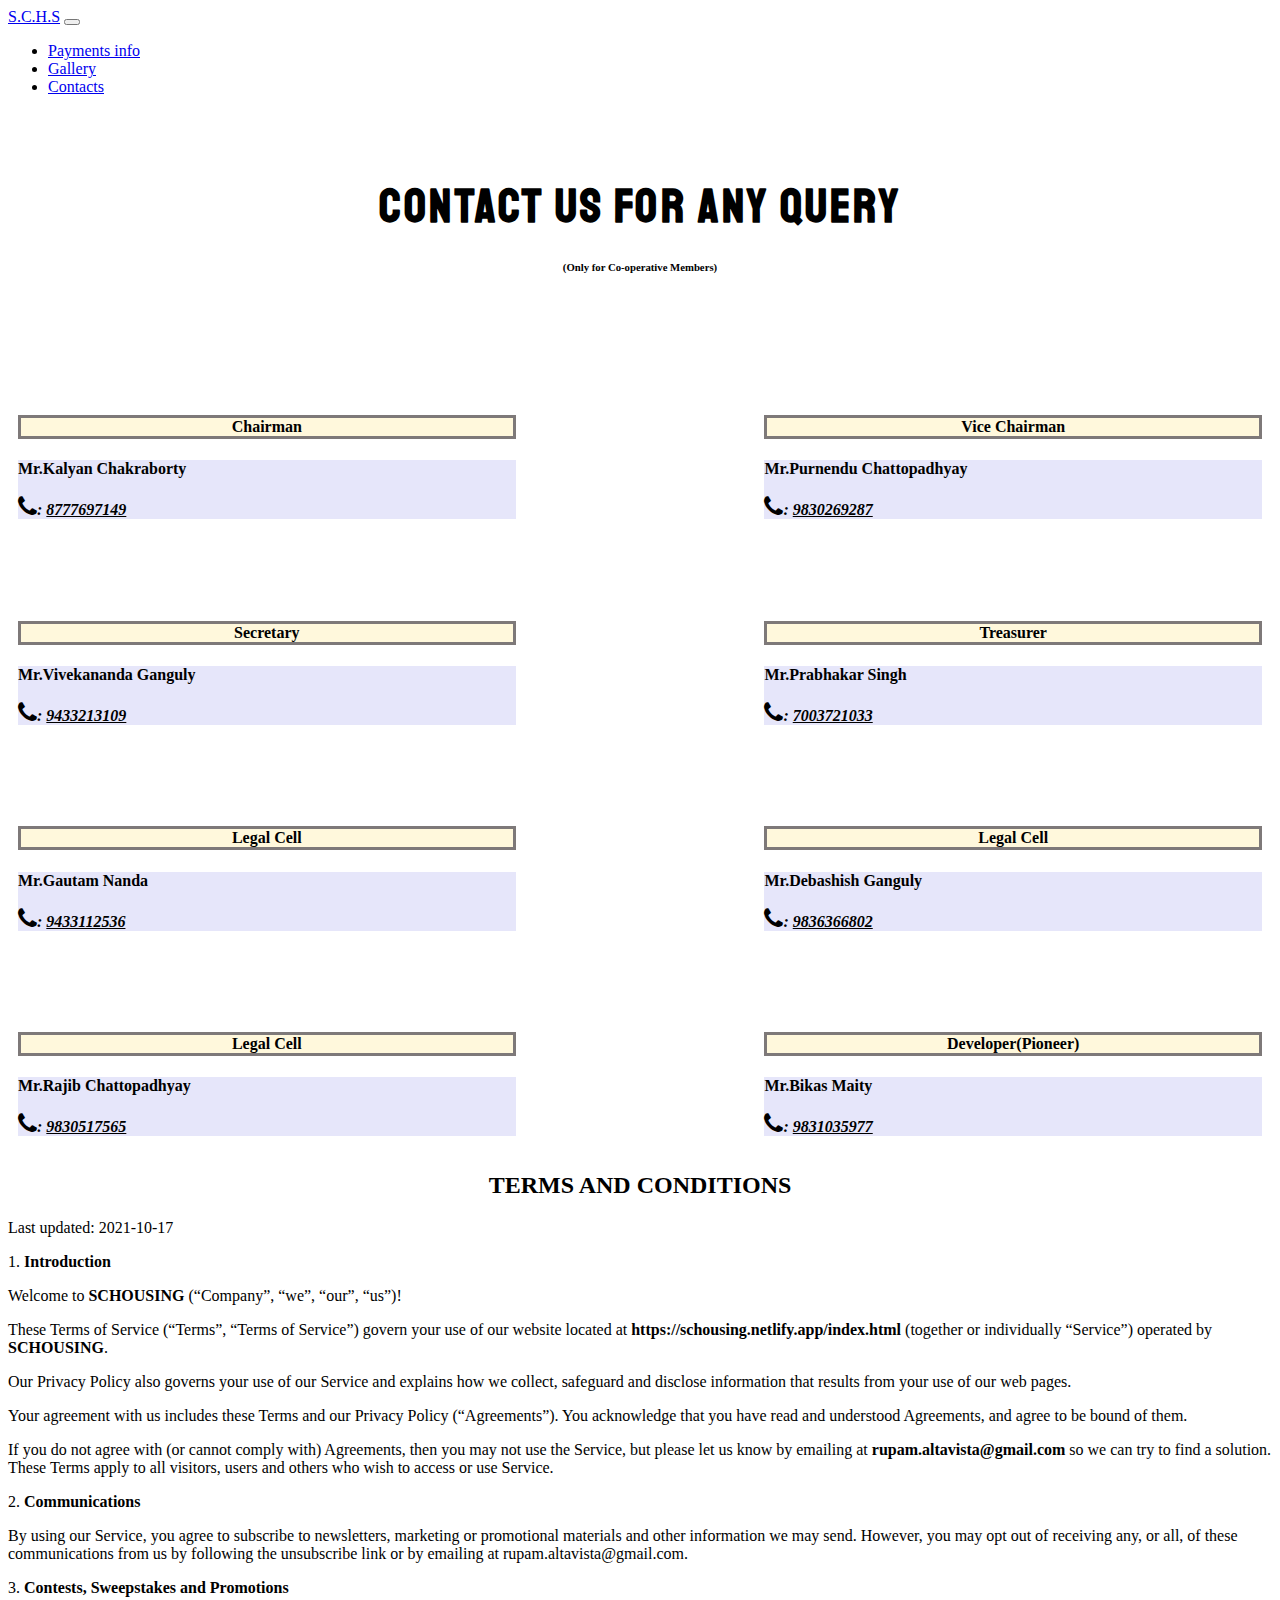
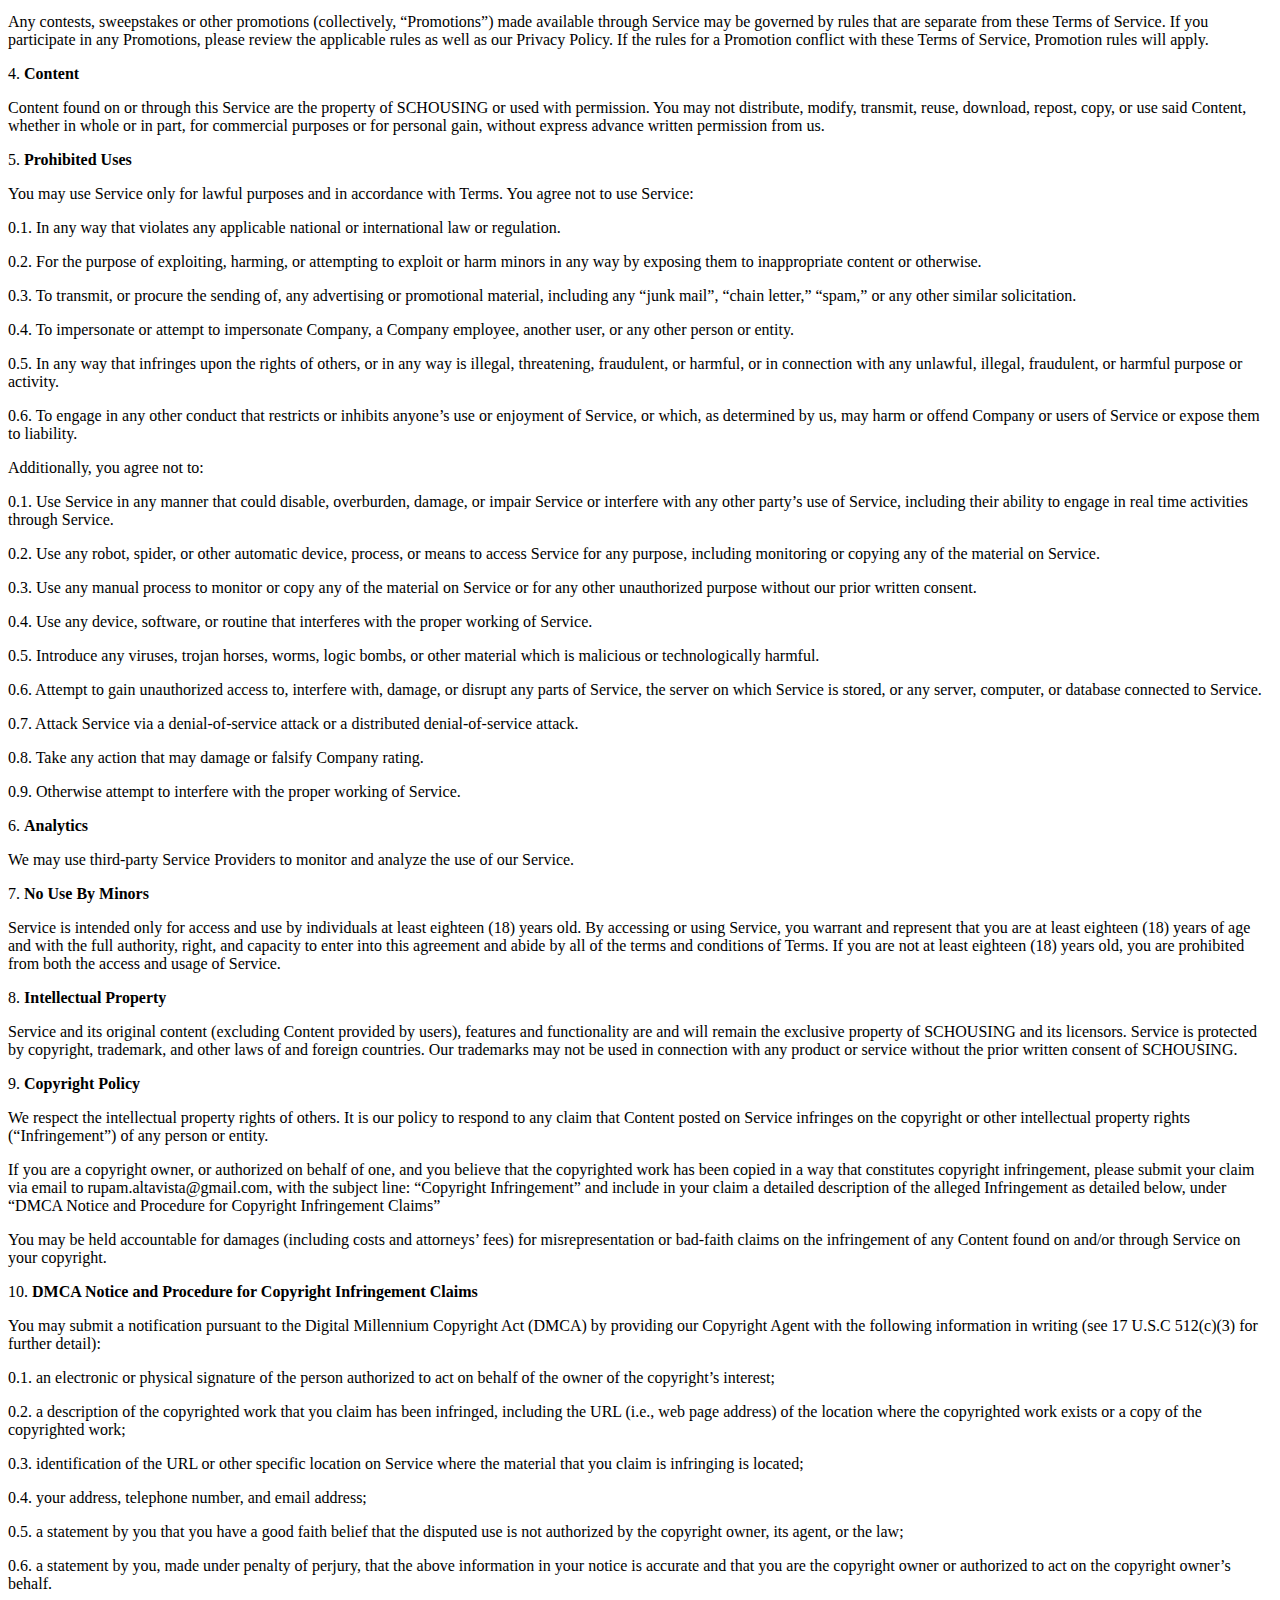
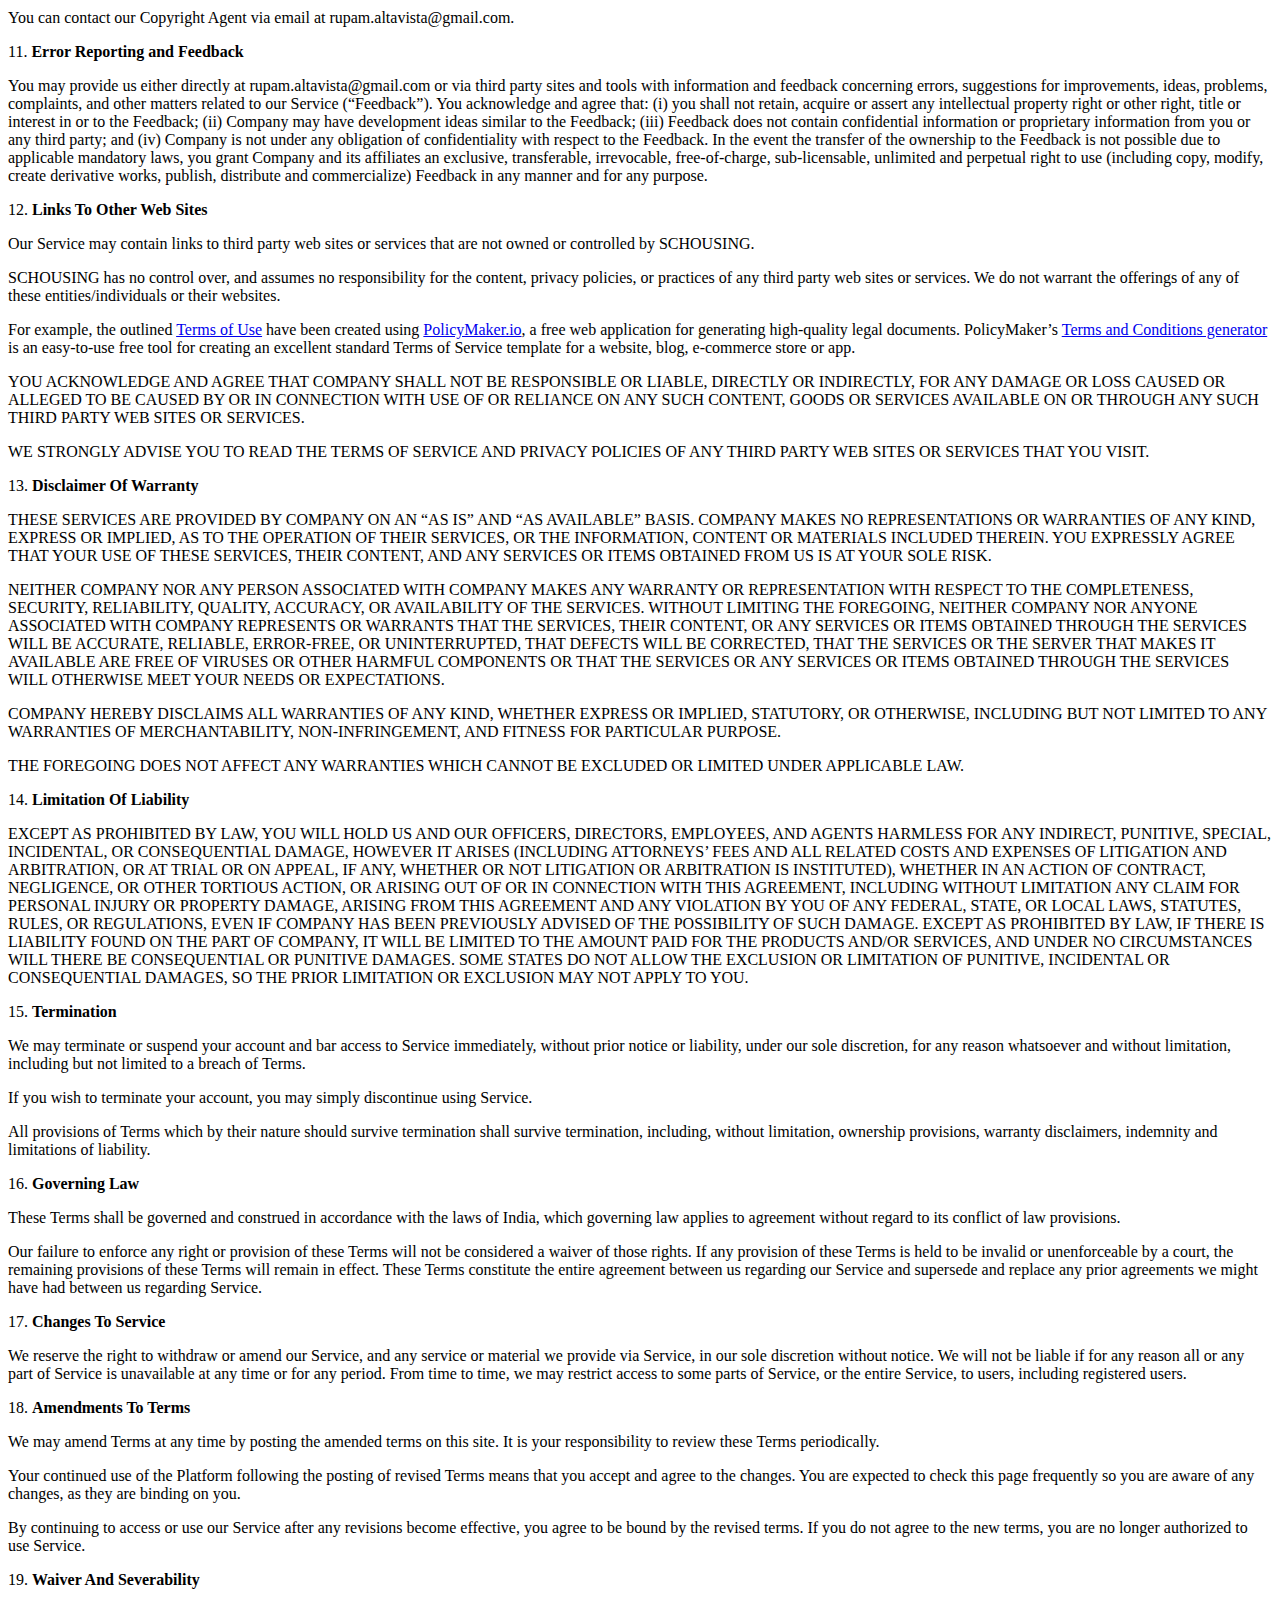
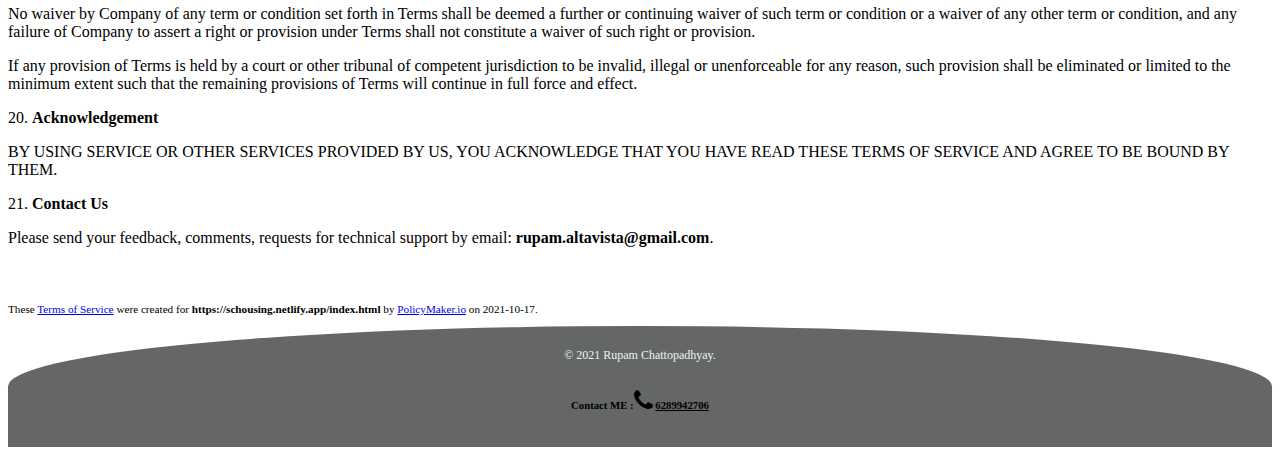
==== contacts.html @ b2fb1ac2 "Add files via upload" ====
<!DOCTYPE html>
<html lang="en">

<head>
    <meta charset="UTF-8">
    <meta http-equiv="X-UA-Compatible" content="IE=edge">
    <meta name="viewport" content="width=device-width, initial-scale=1.0">
    <link rel="icon" href="icon.png" type="image/x-icon">
    <link rel="stylesheet" href="css/styles.css">
    <link rel="stylesheet" href="https://cdnjs.cloudflare.com/ajax/libs/font-awesome/4.7.0/css/font-awesome.min.css">
    <link href="https://fonts.googleapis.com/css?family=Merriweather|Montserrat|Sacramento" rel="stylesheet">
    <link rel="icon" href="favicon.ico">
    <link rel="preconnect" href="https://fonts.googleapis.com">
    <link rel="preconnect" href="https://fonts.gstatic.com" crossorigin>
    <link href="https://fonts.googleapis.com/css2?family=Staatliches&display=swap" rel="stylesheet">
    <link href="https://cdn.jsdelivr.net/npm/bootstrap@5.0.2/dist/css/bootstrap.min.css" rel="stylesheet" integrity="sha384-EVSTQN3/azprG1Anm3QDgpJLIm9Nao0Yz1ztcQTwFspd3yD65VohhpuuCOmLASjC" crossorigin="anonymous">
    <!-- JavaScript Bundle with Popper -->
    <script src="https://cdn.jsdelivr.net/npm/bootstrap@5.0.2/dist/js/bootstrap.bundle.min.js" integrity="sha384-MrcW6ZMFYlzcLA8Nl+NtUVF0sA7MsXsP1UyJoMp4YLEuNSfAP+JcXn/tWtIaxVXM" crossorigin="anonymous"></script>
    <title>SCHS</title>
</head>

<body>
    <nav class="navbar fixed-top navbar-dark bg-dark" aria-label="First navbar example">
        <div class="container-fluid">
            <a class="navbar-brand" href="index.html">S.C.H.S</a>
            <button class="navbar-toggler" type="button" data-bs-toggle="collapse" data-bs-target="#navbarsExample01" aria-controls="navbarsExample01" aria-expanded="false" aria-label="Toggle navigation">
        <span class="navbar-toggler-icon"></span>
      </button>

            <div class="collapse navbar-collapse" id="navbarsExample01">
                <ul class="navbar-nav me-auto mb-2">
                    <li class="nav-item">
                        <a class="nav-link active" aria-current="page" href="payments.html">Payments info</a>
                    </li>
                    <li class="nav-item">
                        <a class="nav-link" href="gallery.html">Gallery</a>
                    </li>
                    <li class="nav-item">
                        <a class="nav-link" href="contacts.html" tabindex="-1" aria-disabled="true">Contacts</a>
                    </li>
                    <!--    <li class="nav-item dropdown">
                        <a class="nav-link dropdown-toggle" href="#" id="dropdown01" data-bs-toggle="dropdown" aria-expanded="false">E-Info's</a>
                        <ul class="dropdown-menu" aria-labelledby="dropdown01">
                            <li><a class="dropdown-item" href="#">Docs</a></li>
                            <li><a class="dropdown-item" href="#">Emergency Helpline</a></li>
                            <li><a class="dropdown-item" href="#">Near us</a></li>
                        </ul>
                    </li>-->
                </ul>
                <!--<form>
                    <input class="form-control" type="text" placeholder="Search" aria-label="Search">
                </form>-->
            </div>
        </div>
    </nav>


    <div class="container">

        <div class="well" style="text-align:center"><b>Contact Us for any Query</b></div>
        <h6 style="text-align: center;">(Only for Co-operative Members)</h6>
        <div class="panel-tol">
            <ul class="ul_1">

                <!--<div class="col-md-6">-->
                <div class="col-md-pan1">

                    <div class="panel-heading text-center">

                        <h4 class="panel-title">Chairman</h4>

                    </div>
                    <div class="panel-body">
                        <p>Mr.Kalyan Chakraborty</p>
                        <address>
				  		<strong><i class="fa fa-phone" style="font-size:24px"></i>:</strong>  <a id="tele" href="tel:8777697149">8777697149</a> 
					</address>
                    </div>

                </div>
                <div class="col-md-pan">

                    <div class="panel-heading text-center">

                        <h4 class="panel-title">Vice Chairman</h4>

                    </div>
                    <div class="panel-body">
                        <p>Mr.Purnendu Chattopadhyay</p>
                        <address>
				  		<strong><i class="fa fa-phone" style="font-size:24px"></i>:</strong>  <a id="tele" href="tel:9830269287">9830269287</a> 
					</address>
                    </div>

                </div>
                <div class="col-md-pan1">

                    <div class="panel-heading text-center">

                        <h4 class="panel-title"> Secretary</h4>

                    </div>
                    <div class="panel-body">
                        <p>Mr.Vivekananda Ganguly</p>
                        <address>
				  		<strong><i class="fa fa-phone" style="font-size:24px"></i>:</strong>  <a id="tele" href="tel:9433213109">9433213109</a> 
					</address>
                    </div>

                </div>
                <div class="col-md-pan">

                    <div class="panel-heading text-center">

                        <h4 class="panel-title">Treasurer</h4>

                    </div>
                    <div class="panel-body">
                        <p>Mr.Prabhakar Singh</p>
                        <address>
				  		<strong><i class="fa fa-phone" style="font-size:24px"></i>:</strong>  <a id="tele" href="tel:7003721033">7003721033</a> 
					</address>
                    </div>

                </div>
                <div class="col-md-pan1">

                    <div class="panel-heading text-center">

                        <h4 class="panel-title">Legal Cell</h4>

                    </div>
                    <div class="panel-body">
                        <p>Mr.Gautam Nanda</p>
                        <address>
				  		<strong><i class="fa fa-phone" style="font-size:24px"></i>:</strong>  <a id="tele" href="tel:9433112536">9433112536</a> 
					</address>
                    </div>

                </div>
                <div class="col-md-pan">

                    <div class="panel-heading text-center">

                        <h4 class="panel-title">Legal Cell</h4>

                    </div>
                    <div class="panel-body">
                        <p>Mr.Debashish Ganguly</p>
                        <address>
				  		<strong><i class="fa fa-phone" style="font-size:24px"></i>:</strong>  <a id="tele" href="tel:9836366802">9836366802</a> 
					</address>
                    </div>

                </div>
                <div class="col-md-pan1">

                    <div class="panel-heading text-center">

                        <h4 class="panel-title">Legal Cell</h4>

                    </div>
                    <div class="panel-body">
                        <p>Mr.Rajib Chattopadhyay</p>
                        <address>
				  		<strong><i class="fa fa-phone" style="font-size:24px"></i>:</strong>  <a id="tele" href="tel:9830517565">9830517565</a> 
					</address>
                    </div>

                </div>
                <div class="col-md-pan">

                    <div class="panel-heading text-center">

                        <h4 class="panel-title">Developer(Pioneer)</h4>

                    </div>
                    <div class="panel-body">
                        <p>Mr.Bikas Maity</p>
                        <address>
				  		<strong><i class="fa fa-phone" style="font-size:24px"></i>:</strong>  <a id="tele" href="tel:9831035977">9831035977</a> 
					</address>
                    </div>

                </div>

        </div>
        </ul>
    </div>
    <div>

        <h2 style="text-align: center;"><b>TERMS AND CONDITIONS</b></h2>
        <p>Last updated: 2021-10-17</p>
        <p>1. <b>Introduction</b></p>
        <p>Welcome to <b>SCHOUSING</b> (“Company”, “we”, “our”, “us”)!</p>
        <p>These Terms of Service (“Terms”, “Terms of Service”) govern your use of our website located at <b>https://schousing.netlify.app/index.html</b> (together or individually “Service”) operated by <b>SCHOUSING</b>.</p>
        <p>Our Privacy Policy also governs your use of our Service and explains how we collect, safeguard and disclose information that results from your use of our web pages.</p>
        <p>Your agreement with us includes these Terms and our Privacy Policy (“Agreements”). You acknowledge that you have read and understood Agreements, and agree to be bound of them.</p>
        <p>If you do not agree with (or cannot comply with) Agreements, then you may not use the Service, but please let us know by emailing at <b>rupam.altavista@gmail.com</b> so we can try to find a solution. These Terms apply to all visitors, users and
            others who wish to access or use Service.</p>
        <p>2. <b>Communications</b></p>
        <p>By using our Service, you agree to subscribe to newsletters, marketing or promotional materials and other information we may send. However, you may opt out of receiving any, or all, of these communications from us by following the unsubscribe
            link or by emailing at rupam.altavista@gmail.com.</p>

        <p>3. <b>Contests, Sweepstakes and Promotions</b></p>
        <p>Any contests, sweepstakes or other promotions (collectively, “Promotions”) made available through Service may be governed by rules that are separate from these Terms of Service. If you participate in any Promotions, please review the applicable
            rules as well as our Privacy Policy. If the rules for a Promotion conflict with these Terms of Service, Promotion rules will apply.</p>


        <p>4. <b>Content</b></p>
        <p>Content found on or through this Service are the property of SCHOUSING or used with permission. You may not distribute, modify, transmit, reuse, download, repost, copy, or use said Content, whether in whole or in part, for commercial purposes
            or for personal gain, without express advance written permission from us.</p>
        <p>5. <b>Prohibited Uses</b></p>
        <p>You may use Service only for lawful purposes and in accordance with Terms. You agree not to use Service:</p>
        <p>0.1. In any way that violates any applicable national or international law or regulation.</p>
        <p>0.2. For the purpose of exploiting, harming, or attempting to exploit or harm minors in any way by exposing them to inappropriate content or otherwise.</p>
        <p>0.3. To transmit, or procure the sending of, any advertising or promotional material, including any “junk mail”, “chain letter,” “spam,” or any other similar solicitation.</p>
        <p>0.4. To impersonate or attempt to impersonate Company, a Company employee, another user, or any other person or entity.</p>
        <p>0.5. In any way that infringes upon the rights of others, or in any way is illegal, threatening, fraudulent, or harmful, or in connection with any unlawful, illegal, fraudulent, or harmful purpose or activity.</p>
        <p>0.6. To engage in any other conduct that restricts or inhibits anyone’s use or enjoyment of Service, or which, as determined by us, may harm or offend Company or users of Service or expose them to liability.</p>
        <p>Additionally, you agree not to:</p>
        <p>0.1. Use Service in any manner that could disable, overburden, damage, or impair Service or interfere with any other party’s use of Service, including their ability to engage in real time activities through Service.</p>
        <p>0.2. Use any robot, spider, or other automatic device, process, or means to access Service for any purpose, including monitoring or copying any of the material on Service.</p>
        <p>0.3. Use any manual process to monitor or copy any of the material on Service or for any other unauthorized purpose without our prior written consent.</p>
        <p>0.4. Use any device, software, or routine that interferes with the proper working of Service.</p>
        <p>0.5. Introduce any viruses, trojan horses, worms, logic bombs, or other material which is malicious or technologically harmful.</p>
        <p>0.6. Attempt to gain unauthorized access to, interfere with, damage, or disrupt any parts of Service, the server on which Service is stored, or any server, computer, or database connected to Service.</p>
        <p>0.7. Attack Service via a denial-of-service attack or a distributed denial-of-service attack.</p>
        <p>0.8. Take any action that may damage or falsify Company rating.</p>
        <p>0.9. Otherwise attempt to interfere with the proper working of Service.</p>
        <p>6. <b>Analytics</b></p>
        <p>We may use third-party Service Providers to monitor and analyze the use of our Service.</p>
        <p>7. <b>No Use By Minors</b></p>
        <p>Service is intended only for access and use by individuals at least eighteen (18) years old. By accessing or using Service, you warrant and represent that you are at least eighteen (18) years of age and with the full authority, right, and capacity
            to enter into this agreement and abide by all of the terms and conditions of Terms. If you are not at least eighteen (18) years old, you are prohibited from both the access and usage of Service.</p>

        <p>8. <b>Intellectual Property</b></p>
        <p>Service and its original content (excluding Content provided by users), features and functionality are and will remain the exclusive property of SCHOUSING and its licensors. Service is protected by copyright, trademark, and other laws of and foreign
            countries. Our trademarks may not be used in connection with any product or service without the prior written consent of SCHOUSING.</p>
        <p>9. <b>Copyright Policy</b></p>
        <p>We respect the intellectual property rights of others. It is our policy to respond to any claim that Content posted on Service infringes on the copyright or other intellectual property rights (“Infringement”) of any person or entity.</p>
        <p>If you are a copyright owner, or authorized on behalf of one, and you believe that the copyrighted work has been copied in a way that constitutes copyright infringement, please submit your claim via email to rupam.altavista@gmail.com, with the
            subject line: “Copyright Infringement” and include in your claim a detailed description of the alleged Infringement as detailed below, under “DMCA Notice and Procedure for Copyright Infringement Claims”</p>
        <p>You may be held accountable for damages (including costs and attorneys’ fees) for misrepresentation or bad-faith claims on the infringement of any Content found on and/or through Service on your copyright.</p>
        <p>10. <b>DMCA Notice and Procedure for Copyright Infringement Claims</b></p>
        <p>You may submit a notification pursuant to the Digital Millennium Copyright Act (DMCA) by providing our Copyright Agent with the following information in writing (see 17 U.S.C 512(c)(3) for further detail):</p>
        <p>0.1. an electronic or physical signature of the person authorized to act on behalf of the owner of the copyright’s interest;</p>
        <p>0.2. a description of the copyrighted work that you claim has been infringed, including the URL (i.e., web page address) of the location where the copyrighted work exists or a copy of the copyrighted work;</p>
        <p>0.3. identification of the URL or other specific location on Service where the material that you claim is infringing is located;</p>
        <p>0.4. your address, telephone number, and email address;</p>
        <p>0.5. a statement by you that you have a good faith belief that the disputed use is not authorized by the copyright owner, its agent, or the law;</p>
        <p>0.6. a statement by you, made under penalty of perjury, that the above information in your notice is accurate and that you are the copyright owner or authorized to act on the copyright owner’s behalf.</p>
        <p>You can contact our Copyright Agent via email at rupam.altavista@gmail.com.</p>
        <p>11. <b>Error Reporting and Feedback</b></p>
        <p>You may provide us either directly at rupam.altavista@gmail.com or via third party sites and tools with information and feedback concerning errors, suggestions for improvements, ideas, problems, complaints, and other matters related to our Service
            (“Feedback”). You acknowledge and agree that: (i) you shall not retain, acquire or assert any intellectual property right or other right, title or interest in or to the Feedback; (ii) Company may have development ideas similar to the Feedback;
            (iii) Feedback does not contain confidential information or proprietary information from you or any third party; and (iv) Company is not under any obligation of confidentiality with respect to the Feedback. In the event the transfer of the
            ownership to the Feedback is not possible due to applicable mandatory laws, you grant Company and its affiliates an exclusive, transferable, irrevocable, free-of-charge, sub-licensable, unlimited and perpetual right to use (including copy,
            modify, create derivative works, publish, distribute and commercialize) Feedback in any manner and for any purpose.</p>
        <p>12. <b>Links To Other Web Sites</b></p>
        <p>Our Service may contain links to third party web sites or services that are not owned or controlled by SCHOUSING.</p>
        <p>SCHOUSING has no control over, and assumes no responsibility for the content, privacy policies, or practices of any third party web sites or services. We do not warrant the offerings of any of these entities/individuals or their websites.</p>
        <p>For example, the outlined <a href="https://policymaker.io/terms-and-conditions/">Terms of Use</a> have been created using <a href="https://policymaker.io/">PolicyMaker.io</a>, a free web application for generating high-quality legal documents.
            PolicyMaker’s <a href="https://policymaker.io/terms-and-conditions/">Terms and Conditions generator</a> is an easy-to-use free tool for creating an excellent standard Terms of Service template for a website, blog, e-commerce store or app.</p>
        <p>YOU ACKNOWLEDGE AND AGREE THAT COMPANY SHALL NOT BE RESPONSIBLE OR LIABLE, DIRECTLY OR INDIRECTLY, FOR ANY DAMAGE OR LOSS CAUSED OR ALLEGED TO BE CAUSED BY OR IN CONNECTION WITH USE OF OR RELIANCE ON ANY SUCH CONTENT, GOODS OR SERVICES AVAILABLE
            ON OR THROUGH ANY SUCH THIRD PARTY WEB SITES OR SERVICES.</p>
        <p>WE STRONGLY ADVISE YOU TO READ THE TERMS OF SERVICE AND PRIVACY POLICIES OF ANY THIRD PARTY WEB SITES OR SERVICES THAT YOU VISIT.</p>
        <p>13. <b>Disclaimer Of Warranty</b></p>
        <p>THESE SERVICES ARE PROVIDED BY COMPANY ON AN “AS IS” AND “AS AVAILABLE” BASIS. COMPANY MAKES NO REPRESENTATIONS OR WARRANTIES OF ANY KIND, EXPRESS OR IMPLIED, AS TO THE OPERATION OF THEIR SERVICES, OR THE INFORMATION, CONTENT OR MATERIALS INCLUDED
            THEREIN. YOU EXPRESSLY AGREE THAT YOUR USE OF THESE SERVICES, THEIR CONTENT, AND ANY SERVICES OR ITEMS OBTAINED FROM US IS AT YOUR SOLE RISK.</p>
        <p>NEITHER COMPANY NOR ANY PERSON ASSOCIATED WITH COMPANY MAKES ANY WARRANTY OR REPRESENTATION WITH RESPECT TO THE COMPLETENESS, SECURITY, RELIABILITY, QUALITY, ACCURACY, OR AVAILABILITY OF THE SERVICES. WITHOUT LIMITING THE FOREGOING, NEITHER COMPANY
            NOR ANYONE ASSOCIATED WITH COMPANY REPRESENTS OR WARRANTS THAT THE SERVICES, THEIR CONTENT, OR ANY SERVICES OR ITEMS OBTAINED THROUGH THE SERVICES WILL BE ACCURATE, RELIABLE, ERROR-FREE, OR UNINTERRUPTED, THAT DEFECTS WILL BE CORRECTED, THAT
            THE SERVICES OR THE SERVER THAT MAKES IT AVAILABLE ARE FREE OF VIRUSES OR OTHER HARMFUL COMPONENTS OR THAT THE SERVICES OR ANY SERVICES OR ITEMS OBTAINED THROUGH THE SERVICES WILL OTHERWISE MEET YOUR NEEDS OR EXPECTATIONS.</p>
        <p>COMPANY HEREBY DISCLAIMS ALL WARRANTIES OF ANY KIND, WHETHER EXPRESS OR IMPLIED, STATUTORY, OR OTHERWISE, INCLUDING BUT NOT LIMITED TO ANY WARRANTIES OF MERCHANTABILITY, NON-INFRINGEMENT, AND FITNESS FOR PARTICULAR PURPOSE.</p>
        <p>THE FOREGOING DOES NOT AFFECT ANY WARRANTIES WHICH CANNOT BE EXCLUDED OR LIMITED UNDER APPLICABLE LAW.</p>
        <p>14. <b>Limitation Of Liability</b></p>
        <p>EXCEPT AS PROHIBITED BY LAW, YOU WILL HOLD US AND OUR OFFICERS, DIRECTORS, EMPLOYEES, AND AGENTS HARMLESS FOR ANY INDIRECT, PUNITIVE, SPECIAL, INCIDENTAL, OR CONSEQUENTIAL DAMAGE, HOWEVER IT ARISES (INCLUDING ATTORNEYS’ FEES AND ALL RELATED COSTS
            AND EXPENSES OF LITIGATION AND ARBITRATION, OR AT TRIAL OR ON APPEAL, IF ANY, WHETHER OR NOT LITIGATION OR ARBITRATION IS INSTITUTED), WHETHER IN AN ACTION OF CONTRACT, NEGLIGENCE, OR OTHER TORTIOUS ACTION, OR ARISING OUT OF OR IN CONNECTION
            WITH THIS AGREEMENT, INCLUDING WITHOUT LIMITATION ANY CLAIM FOR PERSONAL INJURY OR PROPERTY DAMAGE, ARISING FROM THIS AGREEMENT AND ANY VIOLATION BY YOU OF ANY FEDERAL, STATE, OR LOCAL LAWS, STATUTES, RULES, OR REGULATIONS, EVEN IF COMPANY
            HAS BEEN PREVIOUSLY ADVISED OF THE POSSIBILITY OF SUCH DAMAGE. EXCEPT AS PROHIBITED BY LAW, IF THERE IS LIABILITY FOUND ON THE PART OF COMPANY, IT WILL BE LIMITED TO THE AMOUNT PAID FOR THE PRODUCTS AND/OR SERVICES, AND UNDER NO CIRCUMSTANCES
            WILL THERE BE CONSEQUENTIAL OR PUNITIVE DAMAGES. SOME STATES DO NOT ALLOW THE EXCLUSION OR LIMITATION OF PUNITIVE, INCIDENTAL OR CONSEQUENTIAL DAMAGES, SO THE PRIOR LIMITATION OR EXCLUSION MAY NOT APPLY TO YOU.</p>
        <p>15. <b>Termination</b></p>
        <p>We may terminate or suspend your account and bar access to Service immediately, without prior notice or liability, under our sole discretion, for any reason whatsoever and without limitation, including but not limited to a breach of Terms.</p>
        <p>If you wish to terminate your account, you may simply discontinue using Service.</p>
        <p>All provisions of Terms which by their nature should survive termination shall survive termination, including, without limitation, ownership provisions, warranty disclaimers, indemnity and limitations of liability.</p>
        <p>16. <b>Governing Law</b></p>
        <p>These Terms shall be governed and construed in accordance with the laws of India, which governing law applies to agreement without regard to its conflict of law provisions.</p>
        <p>Our failure to enforce any right or provision of these Terms will not be considered a waiver of those rights. If any provision of these Terms is held to be invalid or unenforceable by a court, the remaining provisions of these Terms will remain
            in effect. These Terms constitute the entire agreement between us regarding our Service and supersede and replace any prior agreements we might have had between us regarding Service.</p>
        <p>17. <b>Changes To Service</b></p>
        <p>We reserve the right to withdraw or amend our Service, and any service or material we provide via Service, in our sole discretion without notice. We will not be liable if for any reason all or any part of Service is unavailable at any time or
            for any period. From time to time, we may restrict access to some parts of Service, or the entire Service, to users, including registered users.</p>
        <p>18. <b>Amendments To Terms</b></p>
        <p>We may amend Terms at any time by posting the amended terms on this site. It is your responsibility to review these Terms periodically.</p>
        <p>Your continued use of the Platform following the posting of revised Terms means that you accept and agree to the changes. You are expected to check this page frequently so you are aware of any changes, as they are binding on you.</p>
        <p>By continuing to access or use our Service after any revisions become effective, you agree to be bound by the revised terms. If you do not agree to the new terms, you are no longer authorized to use Service.</p>
        <p>19. <b>Waiver And Severability</b></p>
        <p>No waiver by Company of any term or condition set forth in Terms shall be deemed a further or continuing waiver of such term or condition or a waiver of any other term or condition, and any failure of Company to assert a right or provision under
            Terms shall not constitute a waiver of such right or provision.</p>
        <p>If any provision of Terms is held by a court or other tribunal of competent jurisdiction to be invalid, illegal or unenforceable for any reason, such provision shall be eliminated or limited to the minimum extent such that the remaining provisions
            of Terms will continue in full force and effect.</p>
        <p>20. <b>Acknowledgement</b></p>
        <p>BY USING SERVICE OR OTHER SERVICES PROVIDED BY US, YOU ACKNOWLEDGE THAT YOU HAVE READ THESE TERMS OF SERVICE AND AGREE TO BE BOUND BY THEM.</p>
        <p>21. <b>Contact Us</b></p>
        <p>Please send your feedback, comments, requests for technical support by email: <b>rupam.altavista@gmail.com</b>.</p>
        <p style="margin-top: 5em; font-size: 0.7em;">These <a href="https://policymaker.io/terms-and-conditions/">Terms of Service</a> were created for <b>https://schousing.netlify.app/index.html</b> by <a href="https://policymaker.io">PolicyMaker.io</a> on 2021-10-17.</p>

    </div>

    <div class="bottom-container-foot">

        <p class="copyright">© 2021 Rupam Chattopadhyay.</p>
        <h6>Contact ME :<strong><i class="fa fa-phone" style="font-size:24px"></i></strong> <a id="tele" href="tel:6289942706">6289942706</a> </h6>


    </div>

</body>

</html>
---- css/styles.css ----
.head_house {
            background-image: url('head-bg1.png');
            background-repeat: no-repeat;
            background-size: 100% 100%;
            text-align: right;
            box-shadow: 0 10px 60px 2px grey;
            border-radius: 0 0 5% 5%;
        }
        
        .bg-dark {
            box-shadow: 0 5px 30px 2px white;
        }
        
        #h2_head {
            margin: auto auto auto 60px;
            padding-top: 70px;
            color: white;
            text-align: left;
            font-family: 'Sacramento', cursive;
            font-size: 2.75em;
            line-height: 2;
            letter-spacing: .2rem;
        }
        
        #h2_wel {
            margin: auto 60px auto auto;
            padding-top: 20px;
            color: white;
            text-align: center;
            font-family: 'Sacramento', cursive;
            font-size: 3em;
        }
        
        #img_head {
            position: sticky;
            margin: 30px 50px 20px auto;
            width: 50%;
            height: 40%;
            max-width: 400px;
            max-height: 200px;
            border-radius: 30%;
        }
        
        .hr_all {
            border: 6px dotted #919696;
            border-bottom: none;
            width: 4%;
            margin: 40px auto;
            opacity: 100;
            color: rgb(112, 106, 106);
            background-color: transparent;
        }
        
        .mid_house {
            text-align: center;
        }
        
        #img_mid {
            border-radius: 100%;
            width: 30%;
            height: 30%;
            padding-top: 8px;
        }
        
        #mid_para {
            margin: auto 60px auto auto;
            padding-top: 50px;
            padding-left: 20px;
            color: black;
            text-align: center;
            font-family: 'Sacramento', cursive;
            font-size: 2.25em;
        }
        
        #mid_map {
            margin-top: 60px;
            width: auto;
            height: auto;
            max-width: 300px;
            max-height: 200px;
            border-radius: 30%;
        }
        
        .famous {
            text-align: left;
            margin-top: 30px;
        }
        
        #fam_vis {
            text-align: center;
            margin-left: 20px;
            padding-top: 8px;
            font-family: 'Sacramento', cursive;
            font-size: 3.25em;
        }
        
        .span_tap {
            font-weight: bolder;
            text-decoration: underline;
            color: black;
        }
        
        .span_tap1 {
            font-weight: bolder;
            text-decoration: underline;
            color: black;
            padding: 15px;
        }
        /*for gallery styling............................................*/
        
        .gall_info {
            text-align: center;
            margin-top: 50px;
        }
        
        #gallery_item {
            padding-top: 20px;
            padding-bottom: 20px;
            text-align: center;
            color: black;
        }
        
        .para-all {
            line-height: 2;
            font-family: 'Raleway', sans-serif;
            font-weight: 900;
        }
        
        .para-all-exp {
            line-height: 2;
            font-family: 'Raleway', sans-serif;
            font-weight: 900;
            margin-left: 5px;
        }
        
        .eco-img {
            float: left;
            border-radius: 10%;
            margin-right: 20px;
            padding: 5px;
        }
        
        .eco-img:hover {
            border: 2px solid black;
        }
        
        .visit_img {
            font-family: 'Sacramento', cursive;
            font-size: 3.25em;
        }
        
        .div-wax {
            margin-top: 30px;
        }
        
        .wax-img {
            float: right;
            border-radius: 10%;
            margin-right: 20px;
            padding: 8px;
        }
        
        .wax-img:hover {
            border: 2px solid rgb(15, 15, 15);
        }
        
        @media (max-width:465px) {
            .eco-img,
            .wax-img {
                width: 100%;
                height: 200px;
            }
            .wax-img {
                margin-right: 0;
            }
        }
        
        .bottom-container {
            text-align: center;
            background-color: #656666;
            padding: 10px 0 10px;
            border-radius: 50% 50% 0 0;
            margin-top: 20px;
        }
        
        .bottom-container-foot {
            text-align: center;
            position: relative;
            margin-top: auto;
            background-color: #656666;
            padding: 10px 0 10px;
            border-radius: 50% 50% 0 0;
        }
        
        .copyright {
            color: #EAF6F6;
            font-size: 0.75rem;
            padding: 0;
            margin-bottom: 0;
        }
        
        .div-fam-bg {
            background-image: url('bg-div1.png');
            background-repeat: no-repeat;
            background-size: 100% 100%;
            border-radius: 10% 10% 5% 5%;
            box-shadow: 0 10px 60px 2px rgb(177, 177, 174);
        }
        
        .div-mid-bg {
            background-image: url('bg-div2.png');
            background-repeat: no-repeat;
            background-size: 100% 100%;
            border-radius: 10% 10% 5% 5%;
            box-shadow: 0 10px 60px 2px rgb(177, 177, 174);
        }
        
        .table {
            margin-top: 15px;
        }
        
        .container {
            margin-top: 80px;
        }
        
        .well {
            font-weight: 900;
            font-size: 3em;
            font-family: 'Staatliches', cursive;
            letter-spacing: 0.2rem;
        }
        
        .panel-title {
            background-color: cornsilk;
            border: solid rgb(126, 121, 121);
        }
        
        .panel-body {
            background-color: lavender;
        }
        
        @media (min-width:555px) {
            .col-md-pan1 {
                width: 40%;
                float: left;
                margin-top: 80px;
                align-items: center;
            }
            .col-md-pan {
                width: 40%;
                float: right;
                margin-top: 80px;
                align-items: center;
            }
        }
        
        @media (max-width:555px) {
            .col-md-pan,
            .col-md-pan1 {
                width: 100%;
                flex-direction: column;
                margin-top: 25px;
                float: none;
                padding-top: 20px;
                align-items: center;
                box-shadow: 0px 5px 5px 2px rgb(166, 175, 174);
            }
            .ul_1 {
                flex-direction: column;
                padding-left: 10px;
                padding-right: 10px;
            }
            .hr_all {
                opacity: 0;
                margin: 0;
            }
        }
        
        .bottom-container-foot1 {
            height: auto;
            text-align: center;
            margin-top: 100%;
            background-color: #656666;
            padding: 10px 0 10px;
            border-radius: 50% 50% 0 0;
        }
        
        .panel-heading.text-center {
            text-align: center;
        }
        
        .panel-tol {
            margin-left: auto;
            display: flex;
            flex-direction: column;
            align-content: center;
            justify-content: center;
        }
        
        #tele {
            color: black;
        }
        
        #tele:hover {
            color: rgb(61, 159, 172);
        }
        
        .ul_1 {
            list-style-type: "\003E";
            font-weight: bold;
            padding: 0 10px;
        }
        /*---------------------------------------------gallery-----------------*/
        
        div.gallery {
            border: 1px solid #ccc;
            border-radius: 20px;
        }
        
        div.gallery:hover {
            border: 1px solid #777;
        }
        
        div.gallery img {
            width: 100%;
            height: auto;
            border-radius: 20px;
        }
        
        div.desc {
            padding: 15px;
            text-align: center;
        }
        
        * {
            box-sizing: border-box;
        }
        
        .responsive {
            padding: 0 6px;
            float: left;
            width: 24.99999%;
            border-radius: 20px;
        }
        
        @media only screen and (max-width: 700px) {
            .responsive {
                width: 49.99999%;
                margin: 6px 0;
            }
        }
        
        @media only screen and (max-width: 500px) {
            .responsive {
                width: 100%;
            }
        }
        
        .hr_gall {
            border: 6px dotted #919696;
            border-bottom: none;
            width: 4%;
            margin: 20px auto;
            opacity: 100;
            color: rgb(112, 106, 106);
            background-color: transparent;
        }
        
        .d-block.w-100 {
            height: 500px;
        }
        
        .donation {
            display: flex;
            flex-direction: column;
            justify-content: center;
            align-items: center;
        }
        
        .spotify {
            padding: 10px;
        }
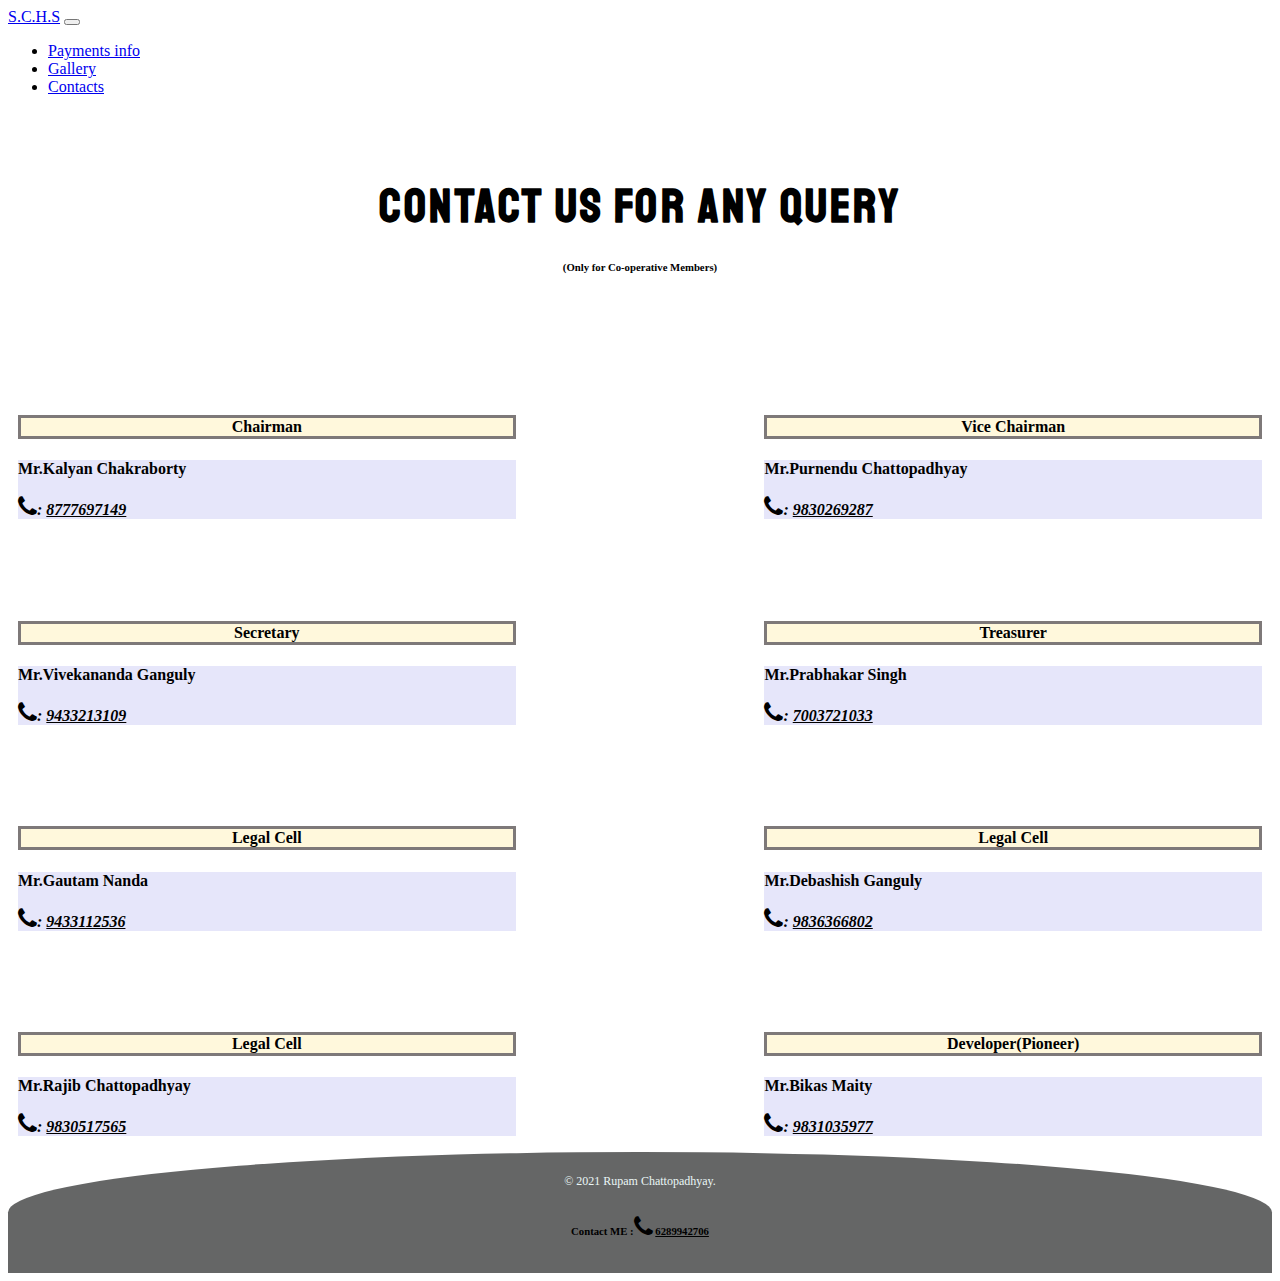
==== commit 87af11dd: "TERMS" ====
--- a/contacts.html
+++ b/contacts.html
@@ -189,7 +189,7 @@
     </div>
     <div>
 
-        <h2 style="text-align: center;"><b>TERMS AND CONDITIONS</b></h2>
+        <!-- <h2 style="text-align: center;"><b>TERMS AND CONDITIONS</b></h2>
         <p>Last updated: 2021-10-17</p>
         <p>1. <b>Introduction</b></p>
         <p>Welcome to <b>SCHOUSING</b> (“Company”, “we”, “our”, “us”)!</p>
@@ -305,7 +305,7 @@
         <p>Please send your feedback, comments, requests for technical support by email: <b>rupam.altavista@gmail.com</b>.</p>
         <p style="margin-top: 5em; font-size: 0.7em;">These <a href="https://policymaker.io/terms-and-conditions/">Terms of Service</a> were created for <b>https://schousing.netlify.app/index.html</b> by <a href="https://policymaker.io">PolicyMaker.io</a> on 2021-10-17.</p>
 
-    </div>
+    </div> -->
 
     <div class="bottom-container-foot">
 
--- a/css/styles.css
+++ b/css/styles.css
@@ -367,7 +367,8 @@
         }
         
         .d-block.w-100 {
-            height: 500px;
+            height: 600px;
+            width: auto;
         }
         
         .donation {
@@ -379,4 +380,8 @@
         
         .spotify {
             padding: 10px;
+        }
+        
+        .gal_encl {
+            margin-bottom: 50px;
         }